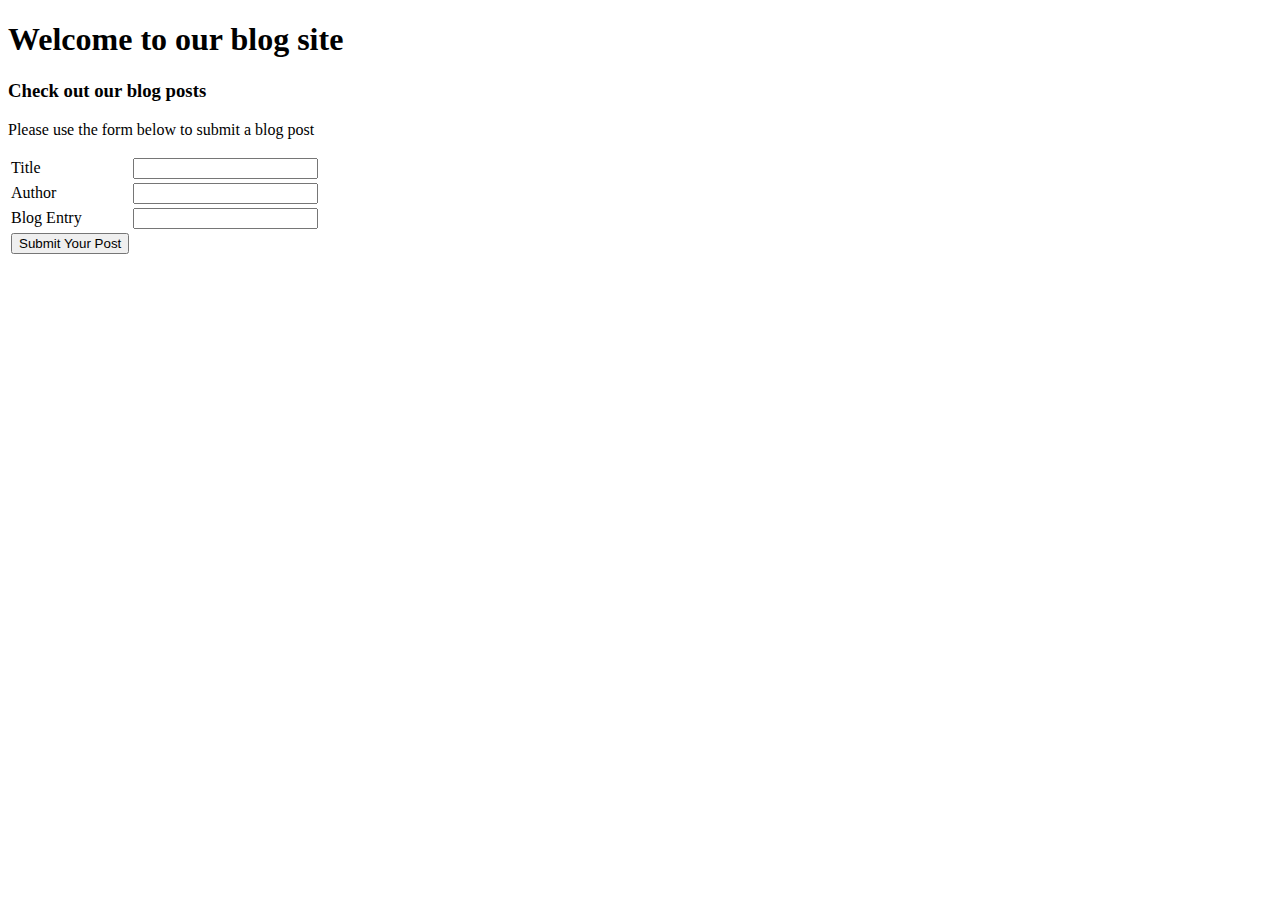
==== src/main/resources/templates/blogpost/index.html @ d67860ef "blog project" ====
<!DOCTYPE html>
<html lang="en"></html>
<!-- <html xmlns:th="http://www.thymeleaf.org">
  <head>
    <title>Blog Site</title>
    <meta http-equiv="Content-Type" content="text/html; charset=UTF-8" />
  </head>
  <body>
    <h3>Blog Post Form</h3>
    <p>Thank you for your submission!</p>
    <h4>Blog Post:</h4>
    <p th:text="${title}" />
    <p th:text="${author}" />
    <p th:text="${blogEntry}" />
  </body>
</html> -->
<head>
    <meta charset="UTF-8">
    <meta name="viewport" content="width=device-width, initial-scale=1.0">
    <title>Blog Post Site</title>
</head>
<body>
    <h1>Welcome to our blog site</h1>
    <h3>Check out our blog posts</h3>

    <p>Please use the form below to submit a blog post</p>
    <form action="#" th:action="@{/}" th:object="${blogPost}" method="post" >
        <table>
            <tr>
                <td>Title</td>
                <td><input type="text" th:field="*{title}" ></td>
            </tr>
            <tr>
                <td>Author</td>
                <td><input type="text" th:field="*{author}" ></td>
            </tr>
            <tr>
                <td>Blog Entry</td>
                <td><input type="text" th:field="*{blogEntry}" ></td>
            </tr>
            <tr>
                <td><button type="submit">Submit Your Post</button></td>
            </tr>
        </table>
    
    </form>
</body>
</html>
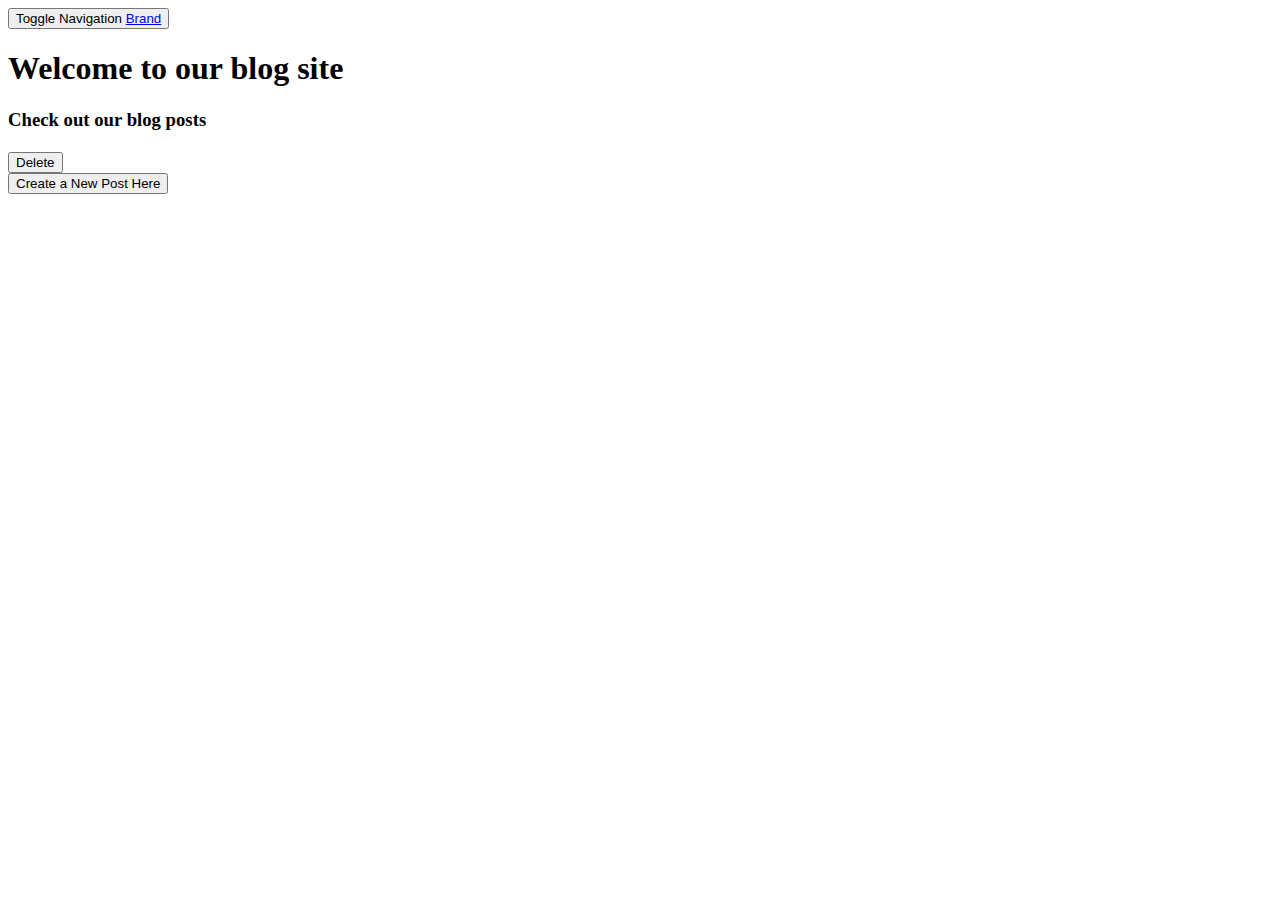
==== commit 688ebac1: "updated version" ====
--- a/src/main/resources/templates/blogpost/index.html
+++ b/src/main/resources/templates/blogpost/index.html
@@ -1,48 +1,62 @@
 <!DOCTYPE html>
-<html lang="en"></html>
-<!-- <html xmlns:th="http://www.thymeleaf.org">
+<html xmlns:th="http://www.thymeleaf.org">
   <head>
-    <title>Blog Site</title>
-    <meta http-equiv="Content-Type" content="text/html; charset=UTF-8" />
-  </head>
-  <body>
-    <h3>Blog Post Form</h3>
-    <p>Thank you for your submission!</p>
-    <h4>Blog Post:</h4>
-    <p th:text="${title}" />
-    <p th:text="${author}" />
-    <p th:text="${blogEntry}" />
-  </body>
-</html> -->
-<head>
     <meta charset="UTF-8">
     <meta name="viewport" content="width=device-width, initial-scale=1.0">
+    <link rel="stylesheet" href="https://cdn.jsdelivr.net/npm/bootstrap@4.5.3/dist/css/bootstrap.min.css" integrity="sha384-TX8t27EcRE3e/ihU7zmQxVncDAy5uIKz4rEkgIXeMed4M0jlfIDPvg6uqKI2xXr2" crossorigin="anonymous">
+    <link rel="stylesheet" href="CSS/standard.css">
     <title>Blog Post Site</title>
 </head>
 <body>
+    <nav class="navbar navbar-default">
+        <div class="container-fluid">
+            <div class="navbar-header">
+                <button type= "button" class=" navbar-toggle collapsed" 
+                data-toggle="collapse" 
+                data-target="#bs-example-navbar-collapse-1"
+                aria-expanded=" false" >
+            <span class= "sr-only">Toggle Navigation</span>
+            <span class= "icon-bar"></span>
+            <span class= "sr-only"></span>
+            <span class= "sr-only"></span>
+            <a href="#" class="navbar-brand">Brand</a>
+        </button>
+            </div>
+        </div>
+    </nav>
+<div class="container">
     <h1>Welcome to our blog site</h1>
     <h3>Check out our blog posts</h3>
+    
+    <div class="row d-flex justify-content-around">
+            <div th:each = "blog:${posts}">
+                <div class="card col-md-6 p-0 mb-3" style="min-width: 18rem">
+                <h4 class="card-header" th:text="${blog.title}"></h4>
+                    <div class="card-body">
+                    <p class="card-text" th:text="${blog.author}"/>
+                    <p class = "card-text" th:text="${blog.blogEntry}"/>
+                    </div>
+                    <div class="card-footer">
+                        <!-- This will have update,show or delete functions for the blog post -->
+                        <form action="#" th:action= " @{/blogpost/{id}(id=${blog.id})}" th:method="delete">
+                            <div class="form-group">
+                                <input type="hidden" name="_method" value="delete"/>
+                                <button type = "submit" class="btn btn-danger btn-block " th:text= "delete">Delete</button>
+                            </div>
+                        
+                        </form>
+                    </div>
+                </div>
+            </div>
 
-    <p>Please use the form below to submit a blog post</p>
-    <form action="#" th:action="@{/}" th:object="${blogPost}" method="post" >
-        <table>
-            <tr>
-                <td>Title</td>
-                <td><input type="text" th:field="*{title}" ></td>
-            </tr>
-            <tr>
-                <td>Author</td>
-                <td><input type="text" th:field="*{author}" ></td>
-            </tr>
-            <tr>
-                <td>Blog Entry</td>
-                <td><input type="text" th:field="*{blogEntry}" ></td>
-            </tr>
-            <tr>
-                <td><button type="submit">Submit Your Post</button></td>
-            </tr>
-        </table>
-    
-    </form>
+        </div>
+        <a th:href="@{/blogpost/new}">
+            <button class="btn btn-primary">Create a New Post Here</button>
+        </a>
+</div>
+        
+
+<script src="https://code.jquery.com/jquery-3.5.1.slim.min.js" integrity="sha384-DfXdz2htPH0lsSSs5nCTpuj/zy4C+OGpamoFVy38MVBnE+IbbVYUew+OrCXaRkfj" crossorigin="anonymous"></script>
+<script src="https://cdn.jsdelivr.net/npm/bootstrap@4.5.3/dist/js/bootstrap.bundle.min.js" integrity="sha384-ho+j7jyWK8fNQe+A12Hb8AhRq26LrZ/JpcUGGOn+Y7RsweNrtN/tE3MoK7ZeZDyx" crossorigin="anonymous"></script>
 </body>
 </html>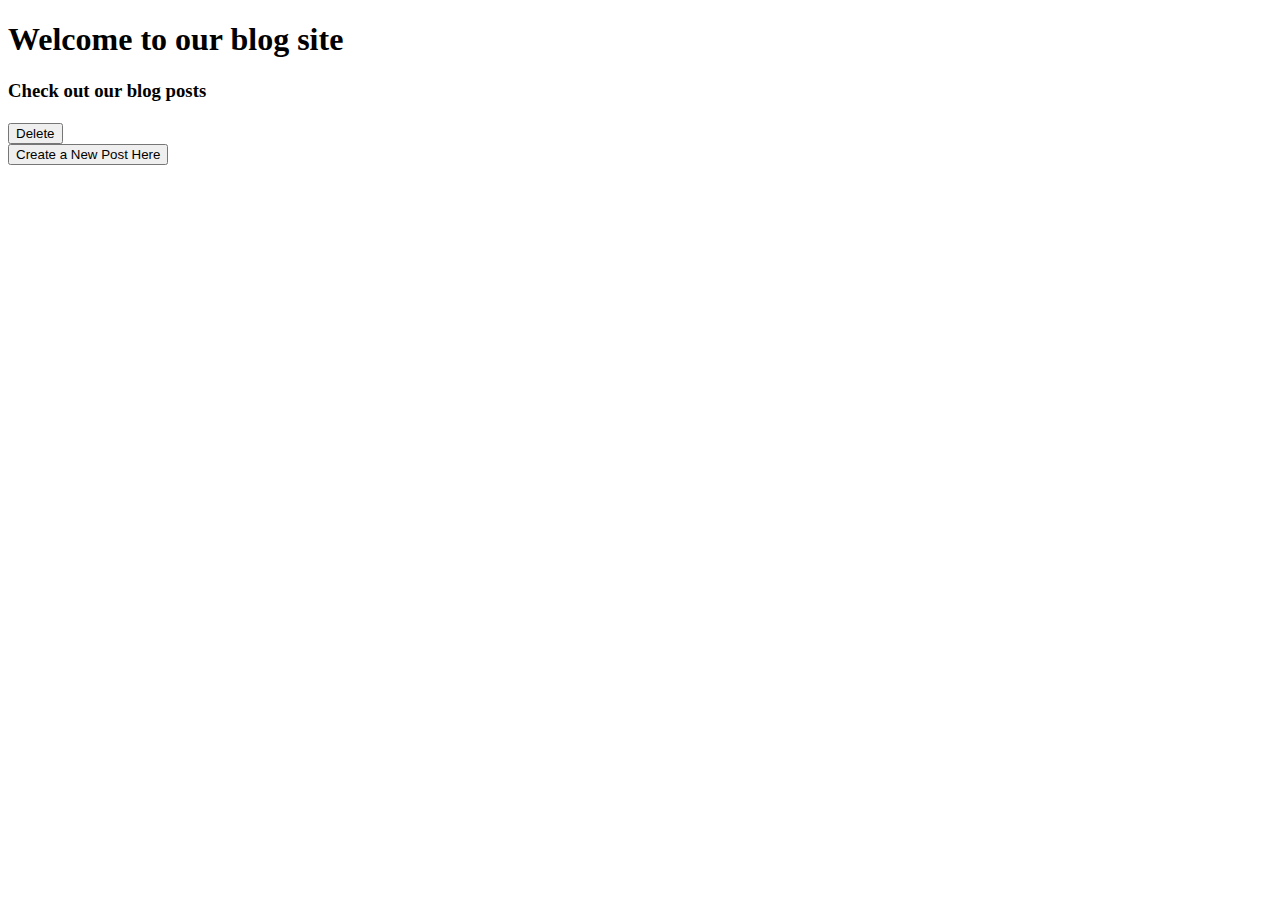
==== commit d4e14ca4: "added changes" ====
--- a/src/main/resources/templates/blogpost/index.html
+++ b/src/main/resources/templates/blogpost/index.html
@@ -8,22 +8,8 @@
     <title>Blog Post Site</title>
 </head>
 <body>
-    <nav class="navbar navbar-default">
-        <div class="container-fluid">
-            <div class="navbar-header">
-                <button type= "button" class=" navbar-toggle collapsed" 
-                data-toggle="collapse" 
-                data-target="#bs-example-navbar-collapse-1"
-                aria-expanded=" false" >
-            <span class= "sr-only">Toggle Navigation</span>
-            <span class= "icon-bar"></span>
-            <span class= "sr-only"></span>
-            <span class= "sr-only"></span>
-            <a href="#" class="navbar-brand">Brand</a>
-        </button>
-            </div>
-        </div>
-    </nav>
+    
+    <div th:replace = "fragments/navbar :: navbar "></div>
 <div class="container">
     <h1>Welcome to our blog site</h1>
     <h3>Check out our blog posts</h3>
